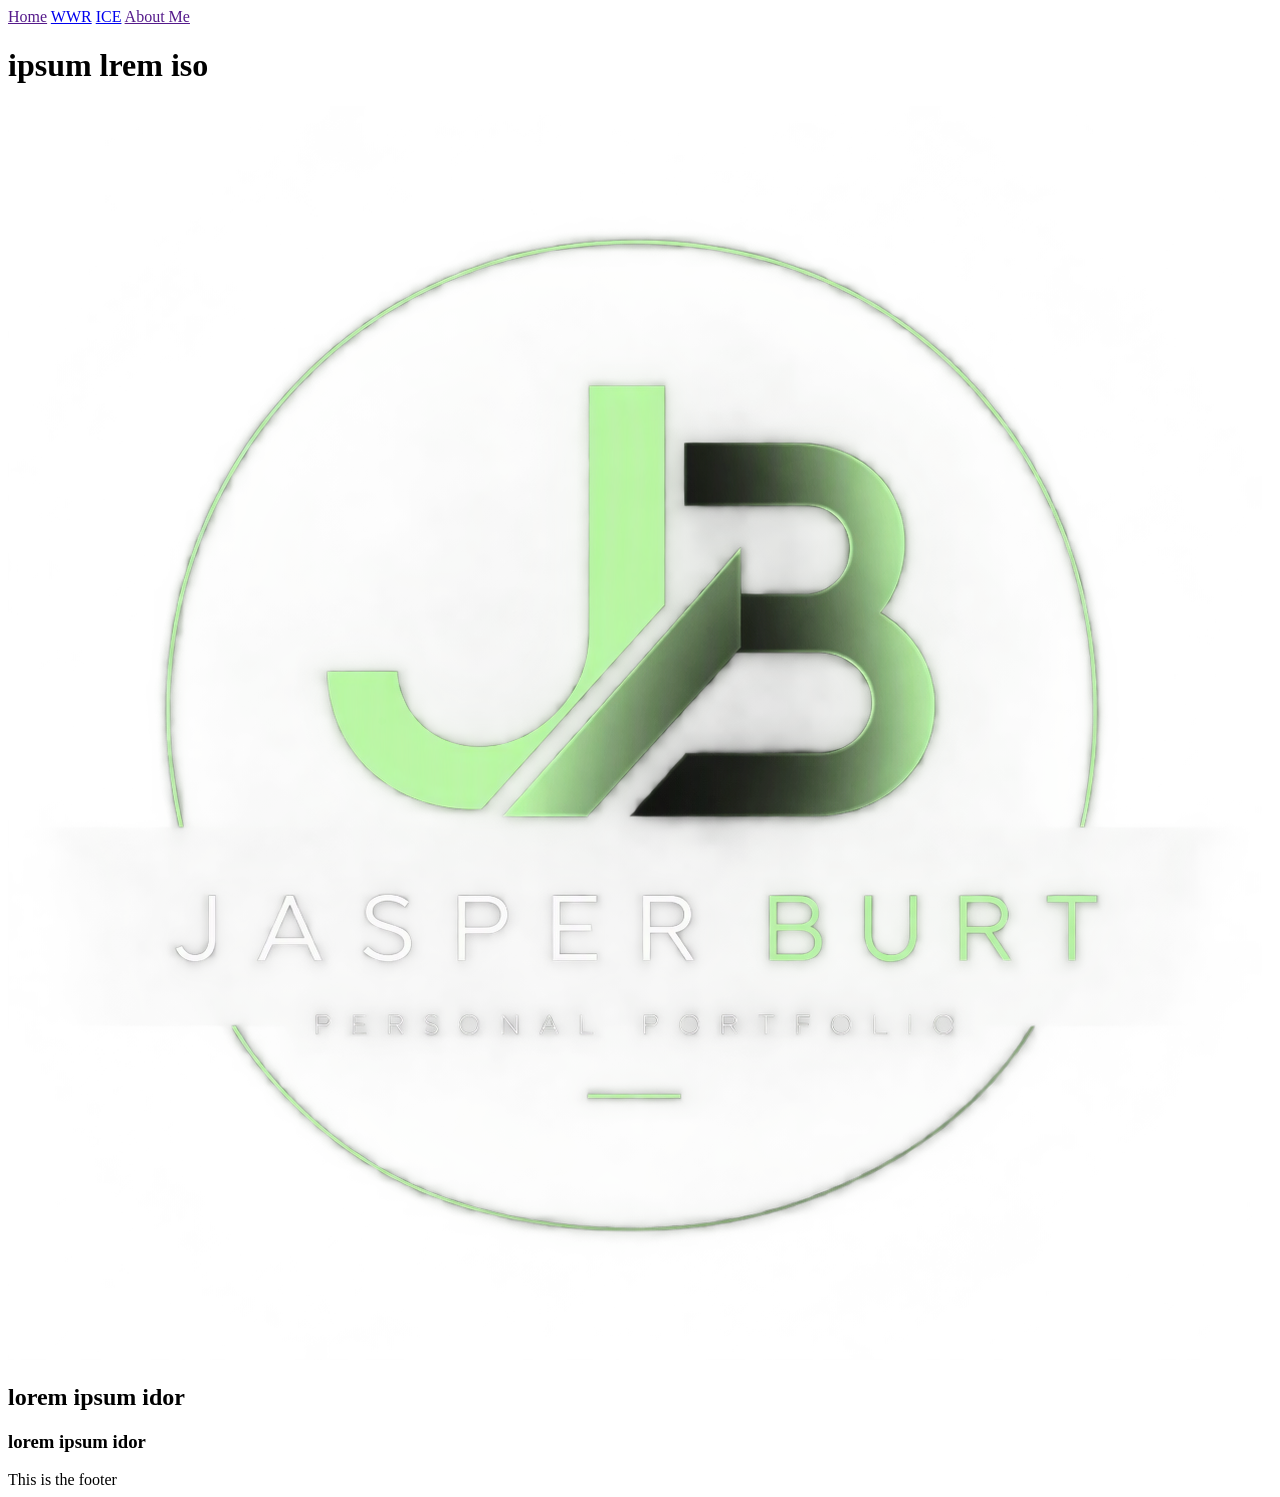
==== index.html @ 6041dd3f "initial commit" ====
<!DOCTYPE html>
<html lang="en">
<head>
    <meta charset="UTF-8">
    <meta name="viewport" content="width=device-width, initial-scale=1.0">
    <title>Portal Page</title>
    <link rel="stylesheet" href="styles/styles.css">
</head>
<body>
    <header>
        <Nav><a href=""Home>Home</a>
        <a href="wwr"WWR>WWR</a>
    <a href="ice"ICE>ICE</a>
<a href=""About Me>About Me</a></Nav>
    </header>
    <main>
        <h1>ipsum lrem iso</h1>
        <div>
            <img src="images/Portfolio Logo.png" alt="logo">
        </div>
        <h2>lorem ipsum idor</h2>
        <h3>lorem ipsum idor</h3>
    </main>
<footer>This is the footer</footer>
</body>
</html>
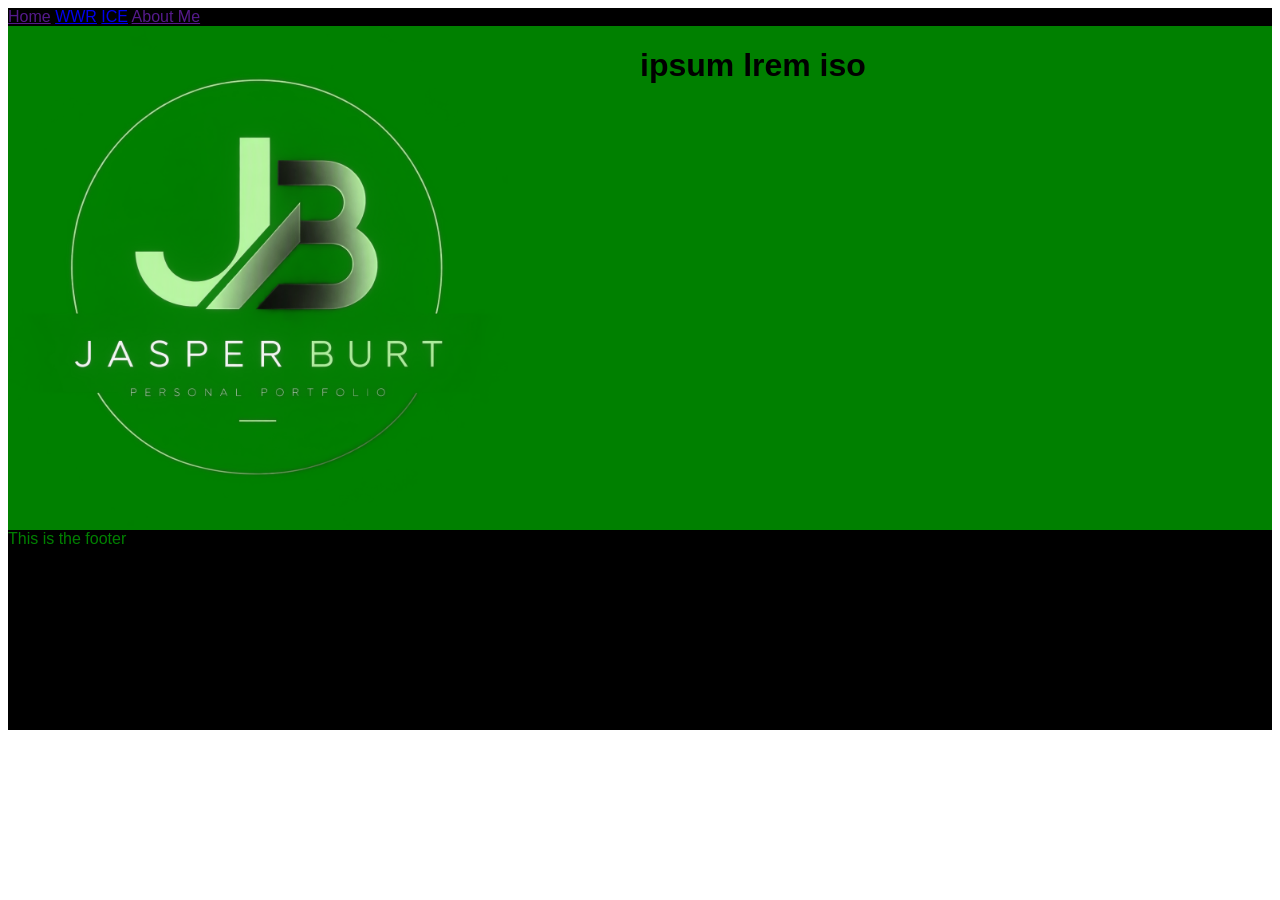
==== commit b2771df0: "initial commit" ====
--- a/index.html
+++ b/index.html
@@ -8,18 +8,18 @@
 </head>
 <body>
     <header>
-        <Nav><a href=""Home>Home</a>
+        <Nav>
+            <a href=""Home>Home</a>
         <a href="wwr"WWR>WWR</a>
     <a href="ice"ICE>ICE</a>
-<a href=""About Me>About Me</a></Nav>
+<a href=""About Me>About Me</a>
+</Nav>
     </header>
     <main>
         <h1>ipsum lrem iso</h1>
         <div>
             <img src="images/Portfolio Logo.png" alt="logo">
         </div>
-        <h2>lorem ipsum idor</h2>
-        <h3>lorem ipsum idor</h3>
     </main>
 <footer>This is the footer</footer>
 </body>
--- a/styles/styles.css
+++ b/styles/styles.css
@@ -0,0 +1,32 @@
+main{
+    display:grid;
+    grid-template-columns: 1fr 1fr;
+    background: green;
+}
+img{
+    height:500px;
+    width:500px;
+    grid-column:1/2;
+    grid-row:1/2;
+}
+h1{
+    grid-column:2/3;
+    grid-row:1/3;
+    font-family: Arial;
+}
+h2{
+   grid-column:1/2;
+   grid-row:2/3;
+   font-family: Arial;
+}
+footer{
+    font-family: Arial;
+    color:green;
+    background:black;
+    height:200px;
+}
+nav{
+    font-family: Arial;
+    background:black;
+    color:green;
+}
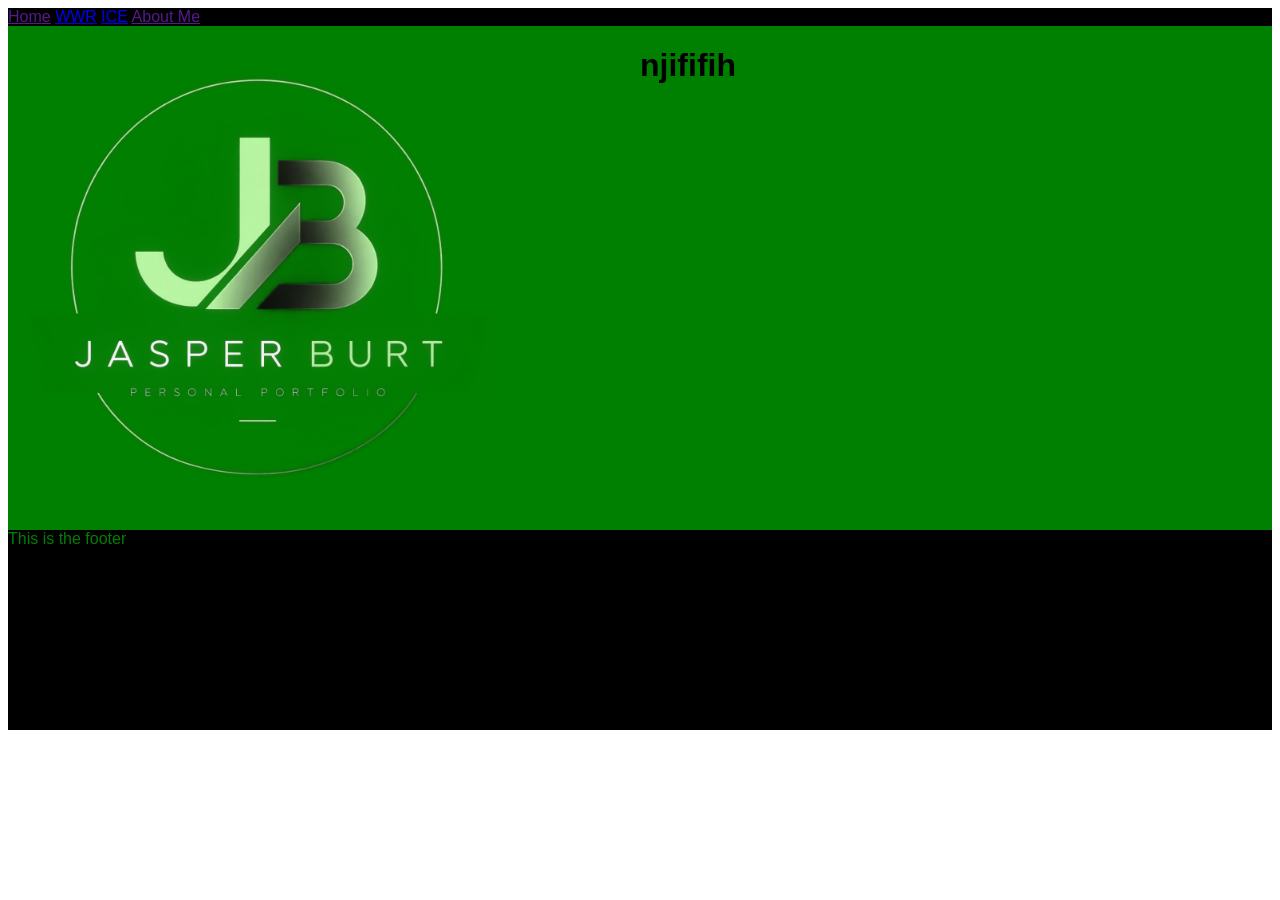
==== commit 22aad134: "initial commit" ====
--- a/index.html
+++ b/index.html
@@ -16,7 +16,7 @@
 </Nav>
     </header>
     <main>
-        <h1>ipsum lrem iso</h1>
+        <h1>njififih</h1>
         <div>
             <img src="images/Portfolio Logo.png" alt="logo">
         </div>
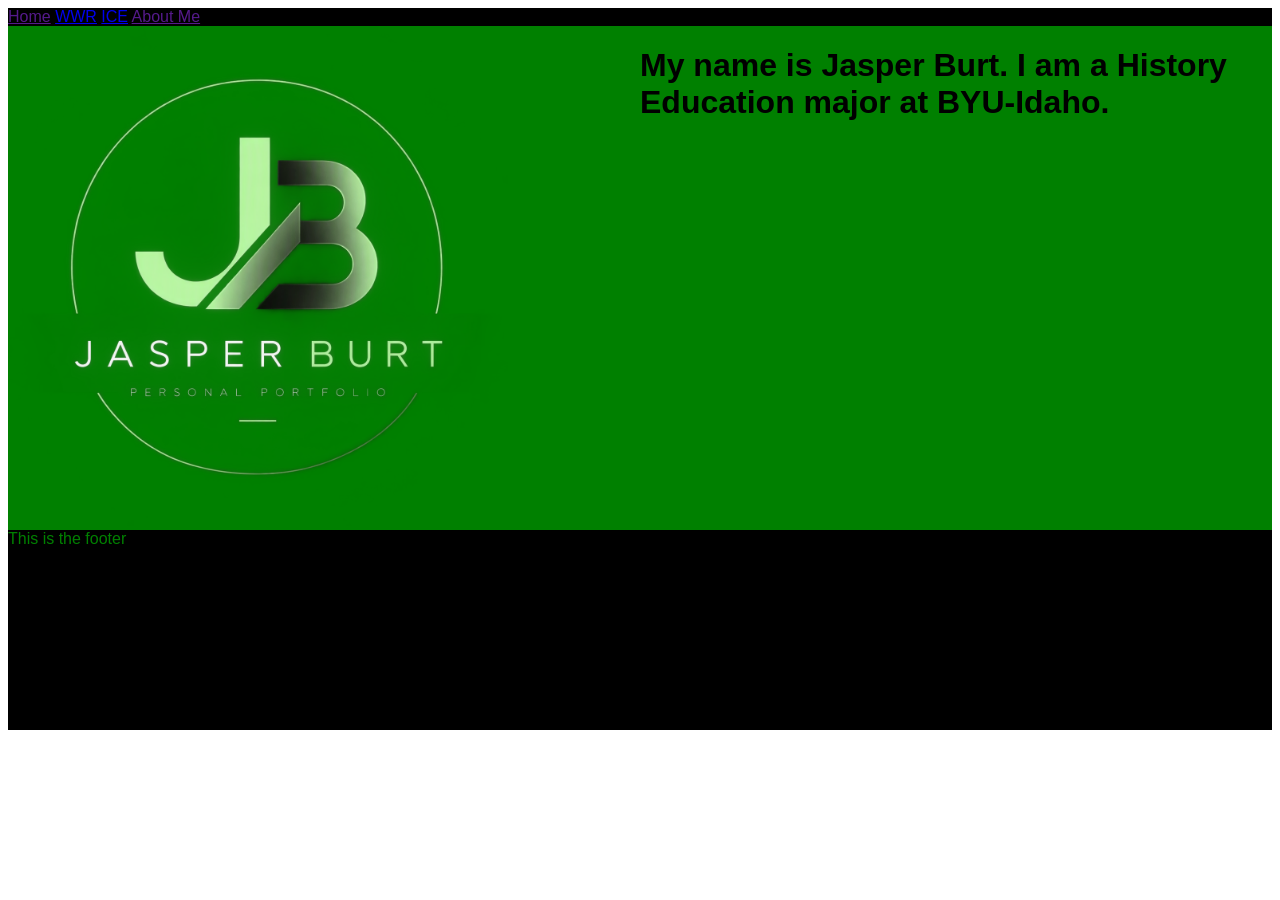
==== commit 6dd5dd48: "initial commit" ====
--- a/index.html
+++ b/index.html
@@ -16,7 +16,7 @@
 </Nav>
     </header>
     <main>
-        <h1>njififih</h1>
+        <h1>My name is Jasper Burt. I am a History Education major at BYU-Idaho. </h1>
         <div>
             <img src="images/Portfolio Logo.png" alt="logo">
         </div>
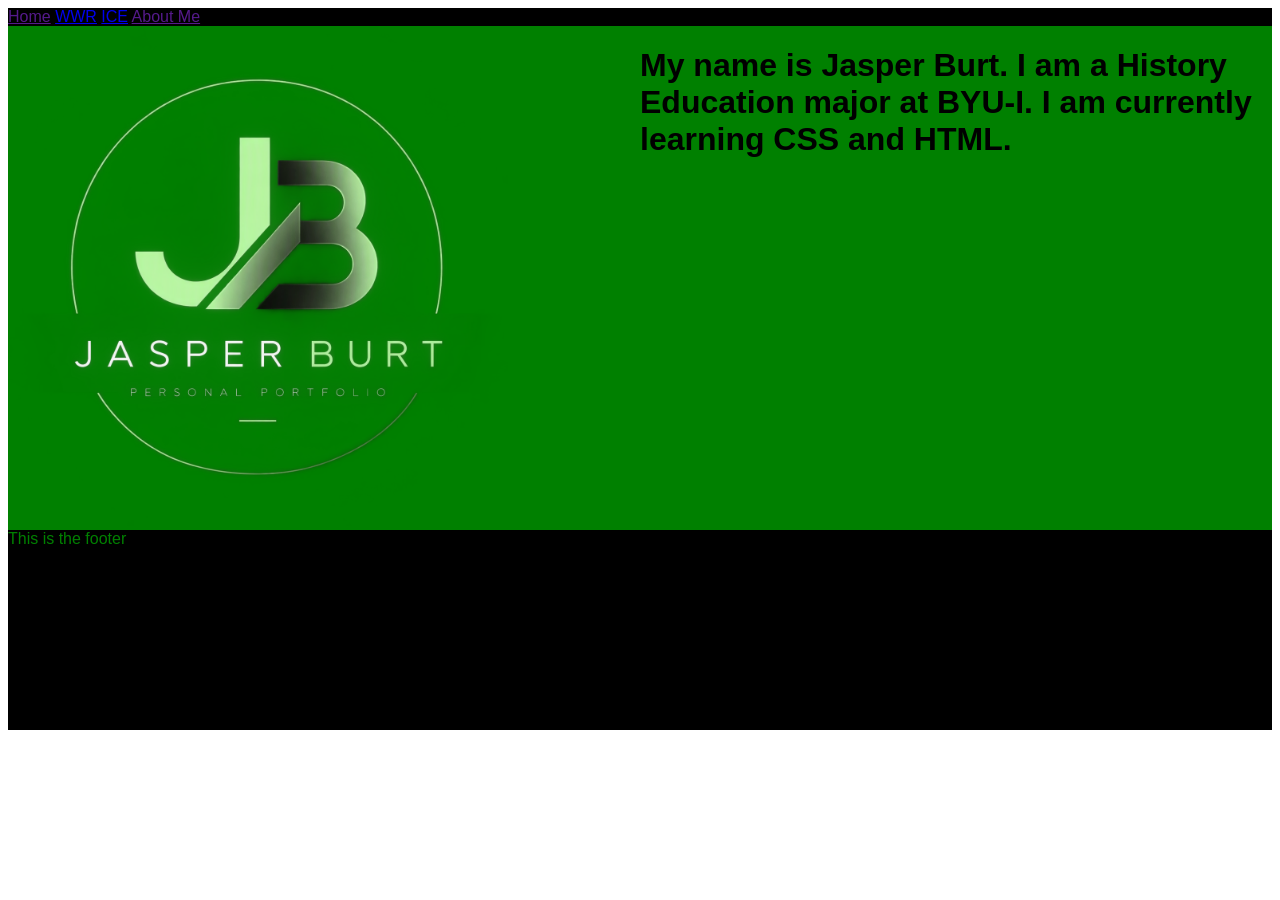
==== commit 740b3b2a: "initial commit" ====
--- a/index.html
+++ b/index.html
@@ -16,7 +16,7 @@
 </Nav>
     </header>
     <main>
-        <h1>My name is Jasper Burt. I am a History Education major at BYU-Idaho. </h1>
+        <h1>My name is Jasper Burt. I am a History Education major at BYU-I. I am currently learning CSS and HTML.</h1>
         <div>
             <img src="images/Portfolio Logo.png" alt="logo">
         </div>
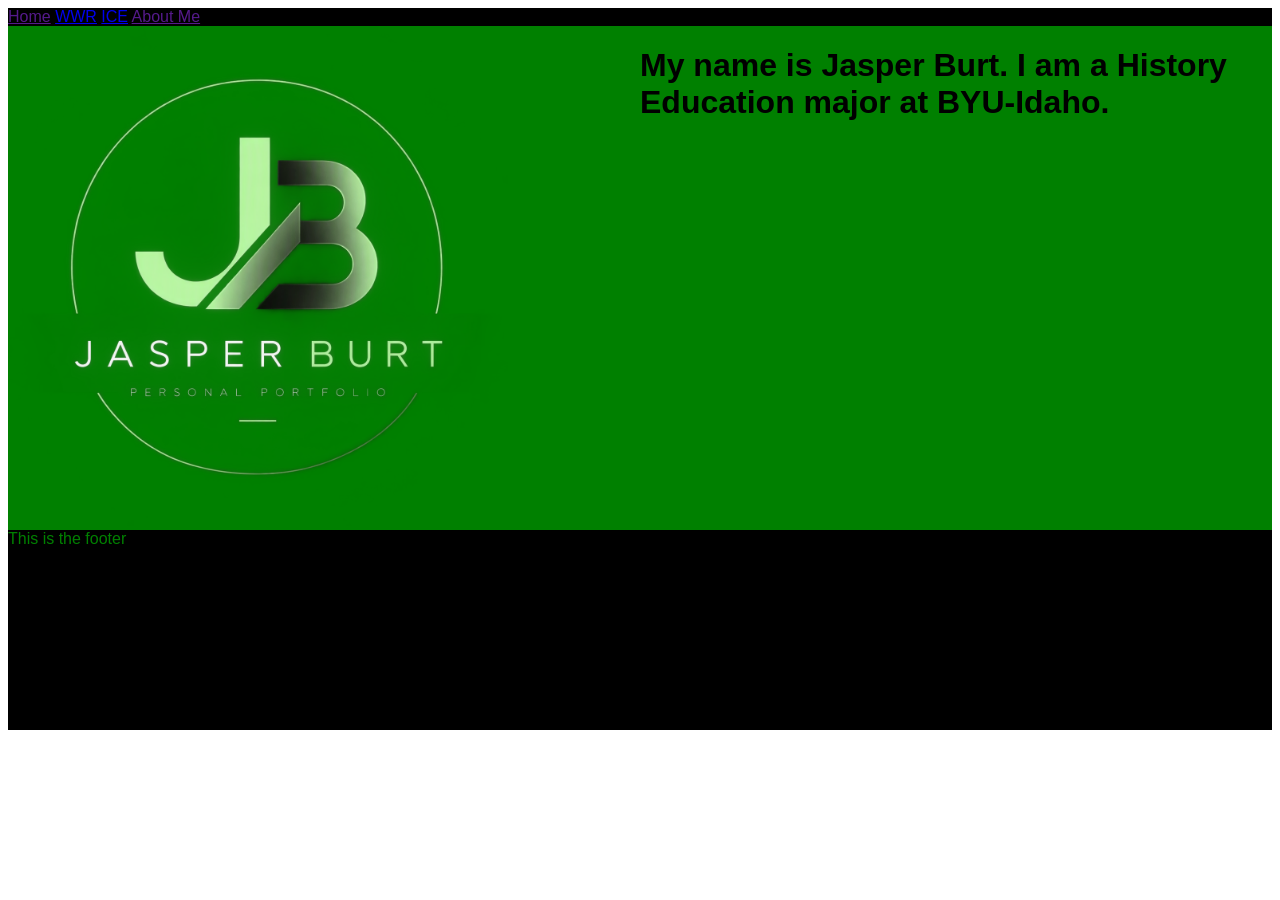
==== commit e9d28f3d: "initial commit" ====
--- a/index.html
+++ b/index.html
@@ -16,7 +16,7 @@
 </Nav>
     </header>
     <main>
-        <h1>My name is Jasper Burt. I am a History Education major at BYU-I. I am currently learning CSS and HTML.</h1>
+        <h1>My name is Jasper Burt. I am a History Education major at BYU-Idaho.</h1>
         <div>
             <img src="images/Portfolio Logo.png" alt="logo">
         </div>
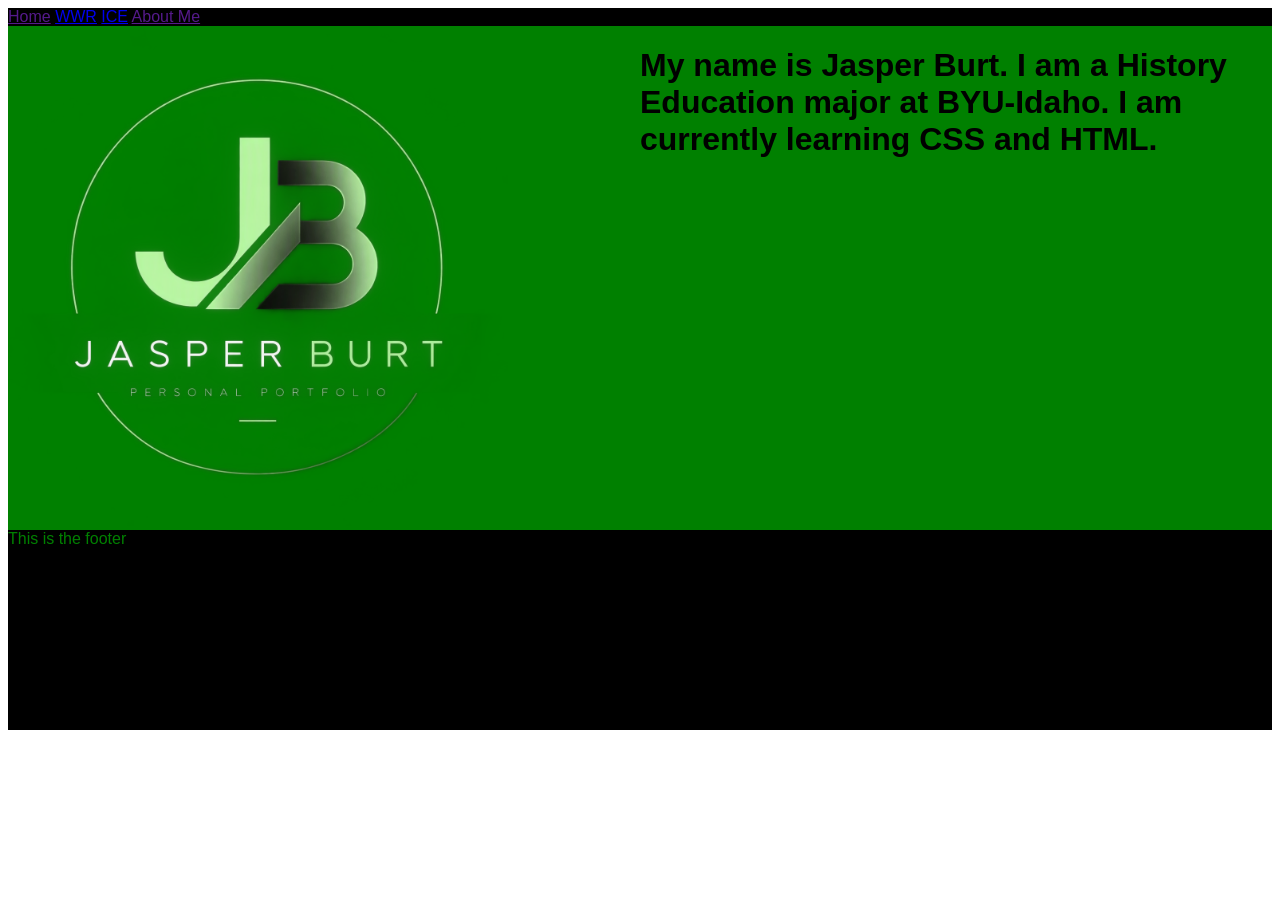
==== commit b956fd58: "initial commit" ====
--- a/index.html
+++ b/index.html
@@ -16,7 +16,7 @@
 </Nav>
     </header>
     <main>
-        <h1>My name is Jasper Burt. I am a History Education major at BYU-Idaho.</h1>
+        <h1>My name is Jasper Burt. I am a History Education major at BYU-Idaho. I am currently learning CSS and HTML.</h1>
         <div>
             <img src="images/Portfolio Logo.png" alt="logo">
         </div>
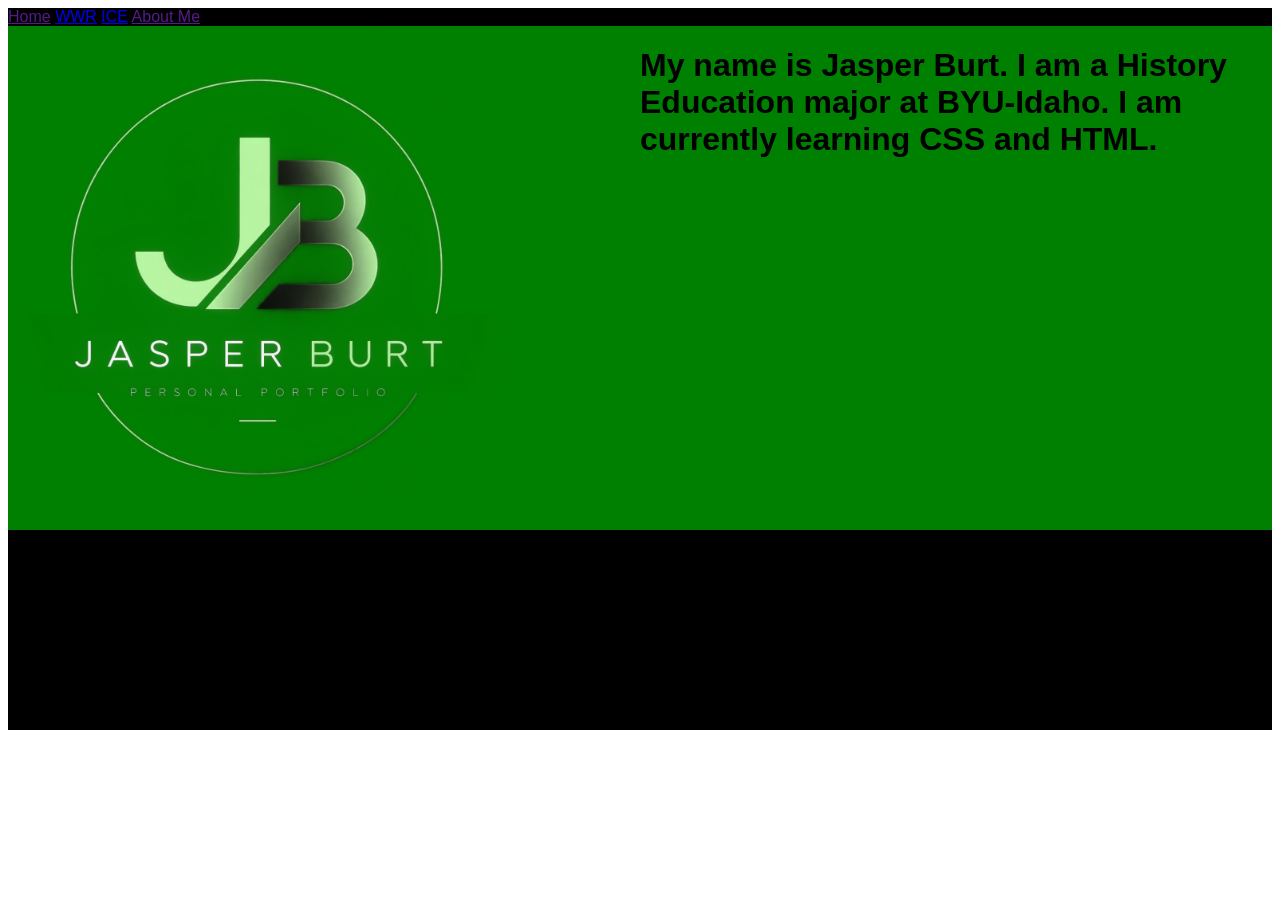
==== commit 2f644e71: "initial commit" ====
--- a/index.html
+++ b/index.html
@@ -21,6 +21,6 @@
             <img src="images/Portfolio Logo.png" alt="logo">
         </div>
     </main>
-<footer>This is the footer</footer>
+<footer></footer>
 </body>
 </html>
